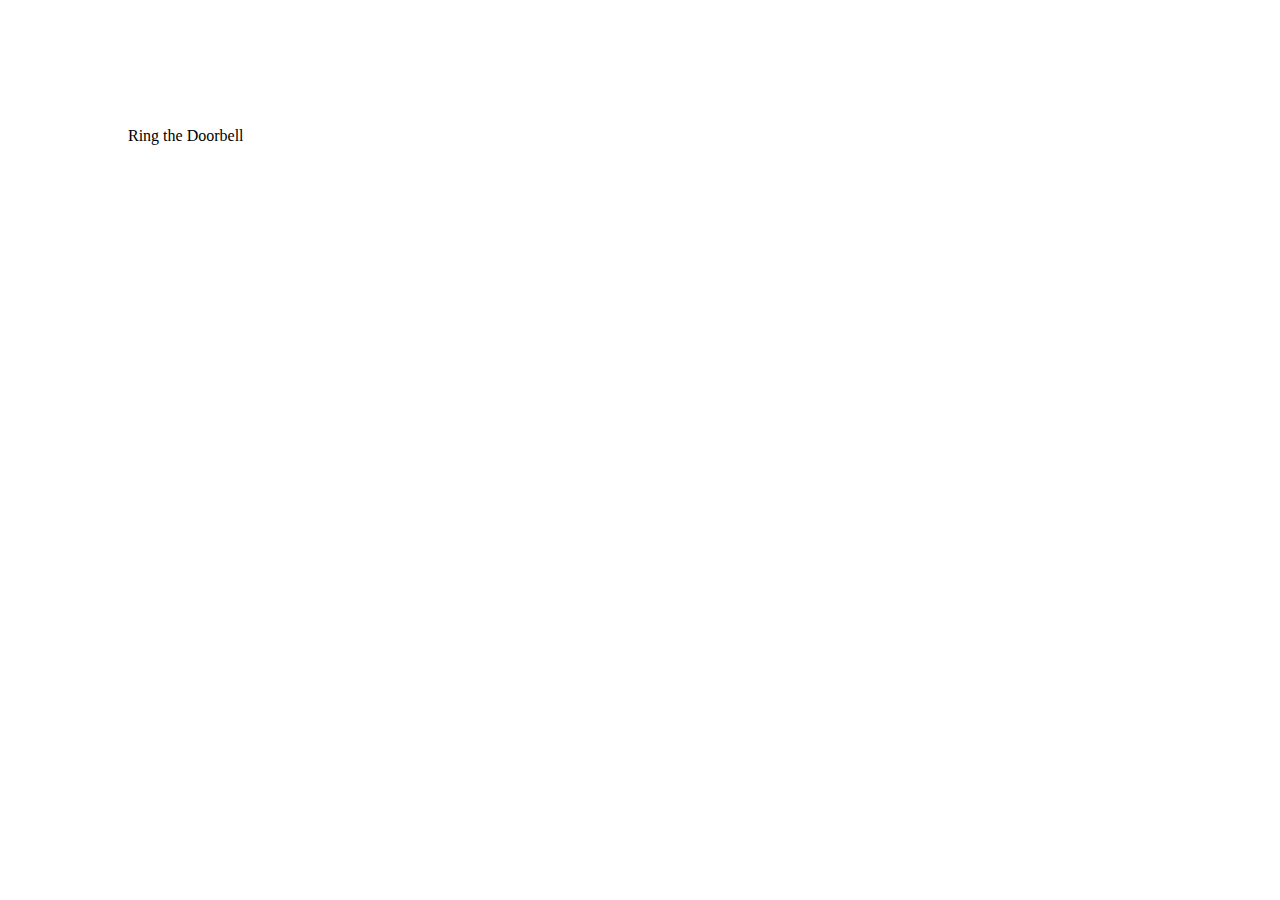
==== pp-04/index.html @ 1b953fbe "Merge branch 'master' of github.com:itmd-361-2018/fwd-production-problems merging" ====
<!DOCTYPE html>
<html lang="en" class="nojs">
<head>
  <title>Unobtrusive JavaScript</title>
  <meta charset="utf-8" />
  <meta name="viewport" content="width=device-width,initial-scale=1.0,shrink-to-fit=no" />
  <link rel="stylesheet" media="screen" href="css/screen.css" /></head>
<body>
  <p onclick="ringDoorbell();">Ring the Doorbell</p>
  <script src="site.js"></script>
</body>
</html>
---- pp-04/css/screen.css ----
/* http://meyerweb.com/eric/tools/css/reset/
   v2.0 | 20110126
   License: none (public domain)
*/
/* stylelint-disable*/
a,abbr,acronym,address,applet,article,aside,audio,b,big,blockquote,body,canvas,caption,center,cite,code,dd,del,details,dfn,div,dl,dt,em,embed,fieldset,figcaption,figure,footer,form,h1,h2,h3,h4,h5,h6,header,hgroup,html,i,iframe,img,ins,kbd,label,legend,li,mark,menu,nav,object,ol,output,p,pre,q,ruby,s,samp,section,small,span,strike,strong,sub,summary,sup,table,tbody,td,tfoot,th,thead,time,tr,tt,u,ul,var,video{margin:0;padding:0;border:0;font:inherit;vertical-align:baseline}article,aside,details,figcaption,figure,footer,header,hgroup,main,menu,nav,section{display:block}html{line-height:1}body{line-height:inherit}ol,ul{list-style:none}blockquote,q{quotes:none}blockquote:after,blockquote:before,q:after,q:before{content:'';content:none}table{border-collapse:collapse;border-spacing:0}
/* stylelint-enable */

/* ===== BASE STYLES ===== */


img {
  display: block;
  max-width: 100%;
}

body {
  padding: 10%;
}

/* ===== LAYOUT STYLES ===== */


/* ===== MODULAR STYLES ===== */


/* ===== STATE STYLES ===== */
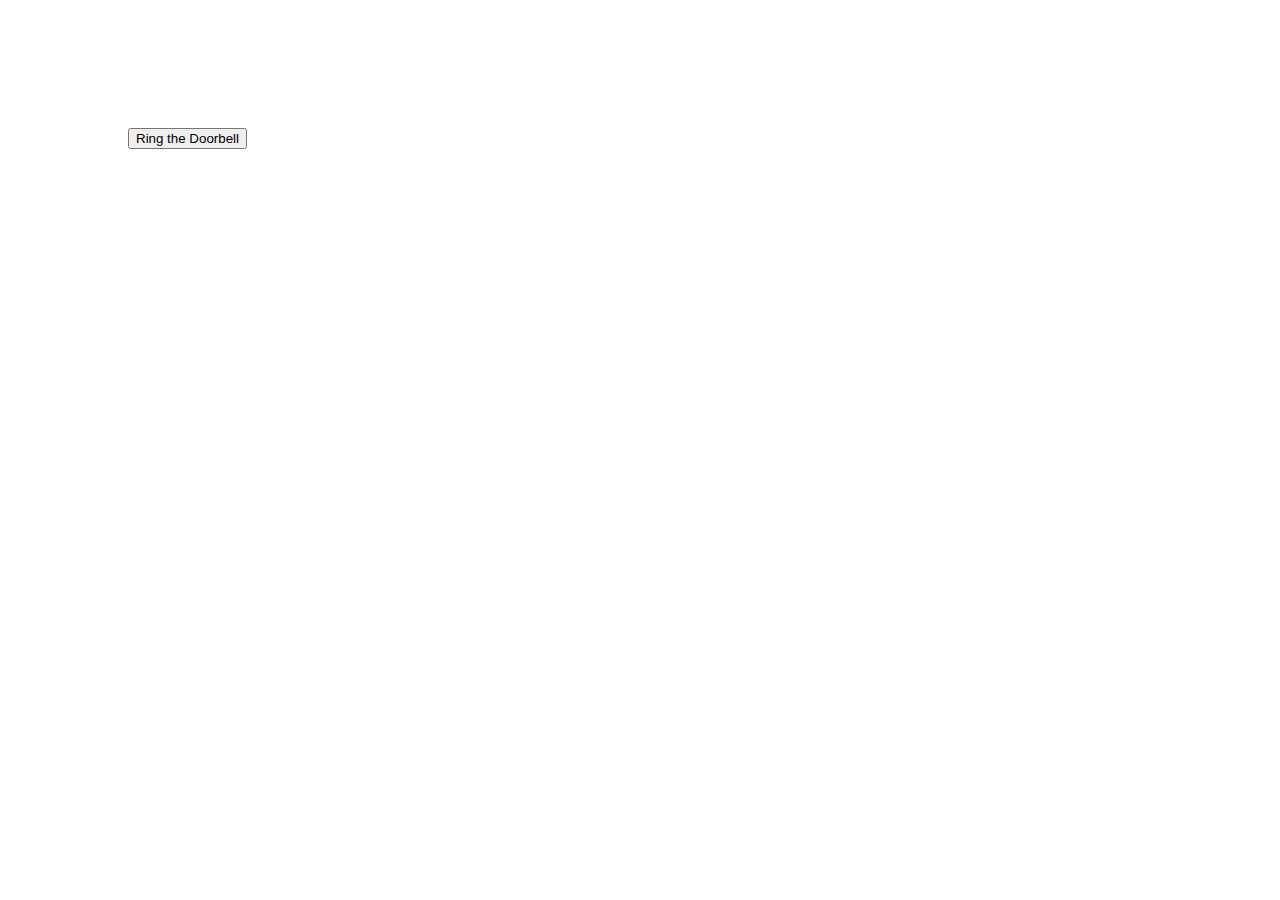
==== commit 73577d6d: "production problem completed" ====
--- a/pp-04/index.html
+++ b/pp-04/index.html
@@ -6,7 +6,14 @@
   <meta name="viewport" content="width=device-width,initial-scale=1.0,shrink-to-fit=no" />
   <link rel="stylesheet" media="screen" href="css/screen.css" /></head>
 <body>
-  <p onclick="ringDoorbell();">Ring the Doorbell</p>
+  <button onclick="ringDoorbell()">
+  <p>Ring the Doorbell</p>
+  </button>
+
+  <audio id="doorbell" class='' controls src="/media/doorbell.mp3">
+    Your browser does not support<code>audio</code>
+  </audio>
+
   <script src="site.js"></script>
 </body>
 </html>
--- a/pp-04/css/screen.css
+++ b/pp-04/css/screen.css
@@ -22,6 +22,13 @@
 
 
 /* ===== MODULAR STYLES ===== */
-
+button:hover {
+  cursor: pointer;
+  background-color: blue;
+}
 
 /* ===== STATE STYLES ===== */
+
+audio {
+  display: none;
+}
